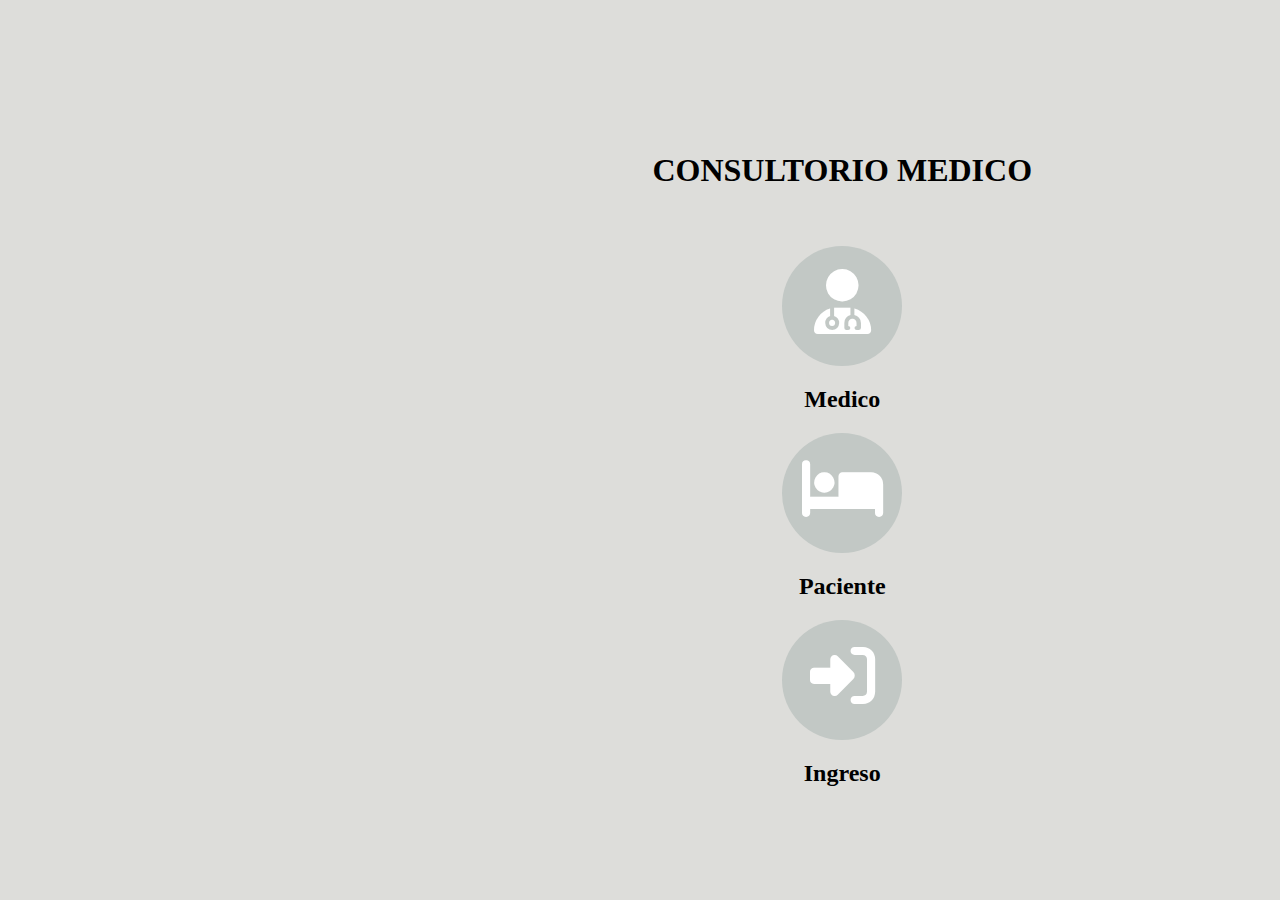
==== fron-end/Inicio.html @ 79e64960 "Vista de registro solo medico jajaja" ====
<!DOCTYPE html>
<html lang="en">

<head>
    <meta charset="UTF-8">
    <meta name="viewport" content="width=device-width, initial-scale=1.0">
    <title>Inicio</title>
    <link rel="stylesheet" href="/fron-end/css/estilos.css">
    <link rel="stylesheet" href="/fron-end/css/all.min.css">
    <link href="https://cdn.jsdelivr.net/npm/bootstrap@5.3.2/dist/css/bootstrap.min.css" rel="stylesheet"
        integrity="sha384-T3c6CoIi6uLrA9TneNEoa7RxnatzjcDSCmG1MXxSR1GAsXEV/Dwwykc2MPK8M2HN" crossorigin="anonymous">
</head>

<body>

    <div class="centradoInicio">

        <center>

            <div class="row">
                <div class="col-lg-6">
                    <h1>CONSULTORIO MEDICO</h1>
                </div>
            </div>
            <br>
            <br>
            <div class="row">

                <div class="col-lg-2">
                    <div class="circul">
                        <a href="/fron-end//RegistroMedico.html">
                        <i class="fa-solid fa-user-doctor doll"></i>
                        </a>
                    </div>
                    <h2 class="fw-normal">Medico</h2>
                </div><!-- /.col-lg-2 -->
                <div class="col-lg-2">
                    <div class="circul">
                        <a href="/fron-end/RegistroPaciente.html">
                            <i class="fa-solid fa-bed doll"></i>
                        </a>
                    </div>
                    <h2 class="fw-normal">Paciente</h2>
                </div><!-- /.col-lg-2 -->

                <div class="col-lg-2">
                    <div class="circul">
                        <a href="/fron-end/RegistroIngreso.html">
                            <i class="fa-solid fa-right-to-bracket doll"></i>
                        </a>
                    </div>
                    <h2 class="fw-normal">Ingreso</h2>
                </div><!-- /.col-lg-2 -->
            </div>
        </center>
    </div>
</body>

</html>
---- fron-end/css/estilos.css ----
.centrado {
    margin-top: 5%;
}

.centradoo {
    margin-top: 10%;
    margin-bottom: 9%;
}

.centradooo {
    margin: 350px 0px 0px 40%;
}
/*pantalla pequeña*/
@media (max-width: 260px) {
    .centradoInicio {
        margin: 12% 0px 0px 5%;
    }
}
/*mediana*/
@media (min-width: 400px) and (max-width: 1000px) {
    .centradoInicio {
        margin: 12% 0px 0px 10%;
    }
}

/*pantalla grandes*/
@media (min-width: 1000px) and (max-width: 2000px) {
    .centradoInicio {
        margin: 12% 0px 0px 32%;
    }
}

.centradooor {
    margin-top: 2%;
    
}

.margenTabla {
    margin: 0px 10px 0px 10px;
}

.col {
    background-color: #C2C8C5;
}

.fondomodaldialog{
    margin-top: 9%;
}


body {
    background-color: #DDDDDA !important;

}

.colorTabla {
    background-color: #f3efef !important;
    margin-top: 1%;

}

.botonregistrar{
    margin: 0% 1% 0% 1%;
}

.circul {
    border-radius: 100%;
    background-color: #C2C8C5;
    width: 120px;
    height: 120px;
    display: block;
    transition: 1s all;
}

.circul:hover {
    background-color: #000000;
    /* width: 200px;
    height: 200px; */
}

.circul i {
    margin-top: 20%;
    font-size: 65px;

}

.topdiv {
    margin-top: 40%;
}

.doll{
    color: rgb(255, 255, 255);
}

.modal-footer {
    flex-direction: column;
}
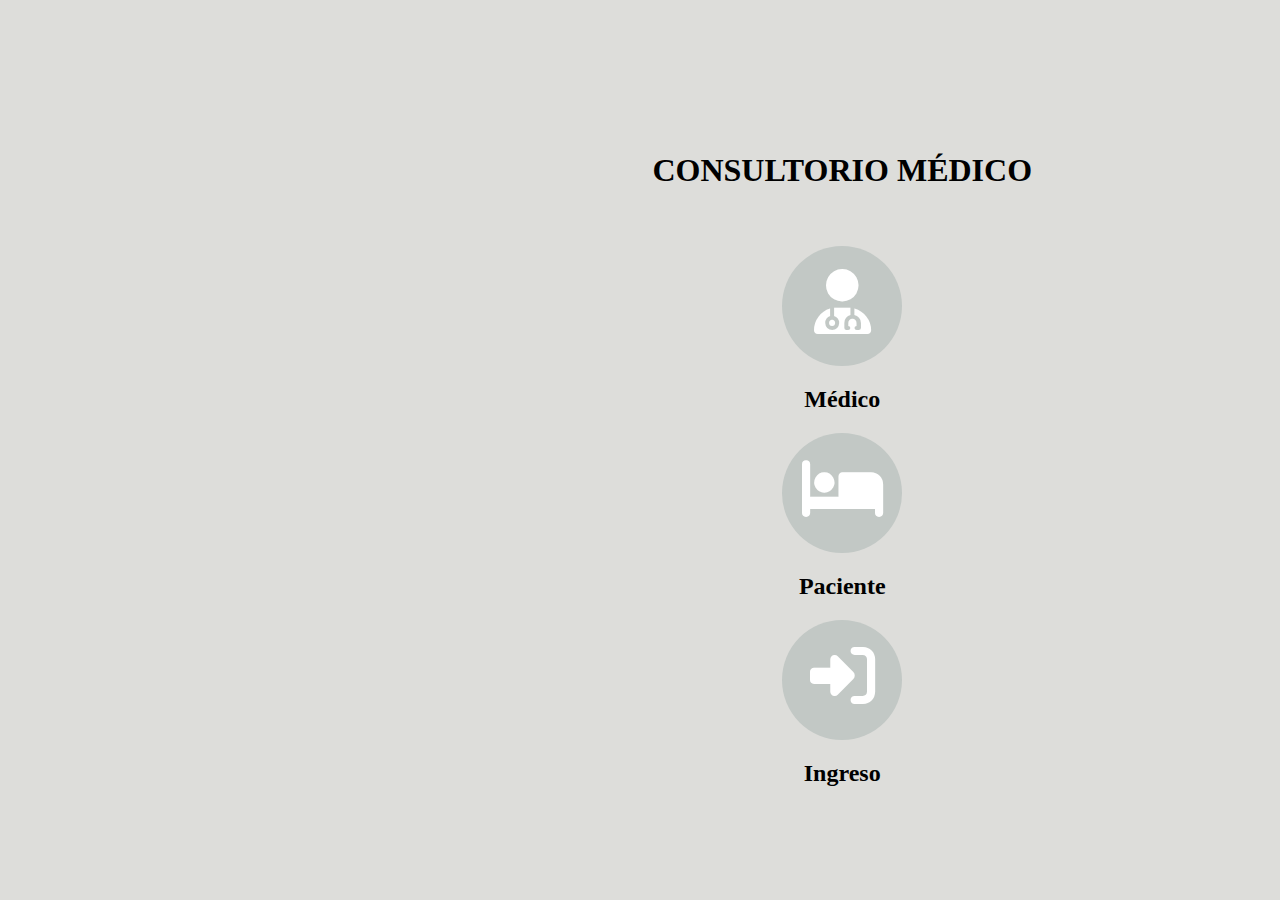
==== commit 599bda82: "Corrección ortográfica" ====
--- a/fron-end/Inicio.html
+++ b/fron-end/Inicio.html
@@ -4,6 +4,7 @@
 <head>
     <meta charset="UTF-8">
     <meta name="viewport" content="width=device-width, initial-scale=1.0">
+    <link rel="icon" type="image/png" href="/fron-end/img/logo.png">
     <title>Inicio</title>
     <link rel="stylesheet" href="/fron-end/css/estilos.css">
     <link rel="stylesheet" href="/fron-end/css/all.min.css">
@@ -19,7 +20,7 @@
 
             <div class="row">
                 <div class="col-lg-6">
-                    <h1>CONSULTORIO MEDICO</h1>
+                    <h1>CONSULTORIO MÉDICO</h1>
                 </div>
             </div>
             <br>
@@ -32,7 +33,7 @@
                         <i class="fa-solid fa-user-doctor doll"></i>
                         </a>
                     </div>
-                    <h2 class="fw-normal">Medico</h2>
+                    <h2 class="fw-normal">Médico</h2>
                 </div><!-- /.col-lg-2 -->
                 <div class="col-lg-2">
                     <div class="circul">
--- a/fron-end/css/estilos.css
+++ b/fron-end/css/estilos.css
@@ -10,12 +10,14 @@
 .centradooo {
     margin: 350px 0px 0px 40%;
 }
+
 /*pantalla pequeña*/
 @media (max-width: 260px) {
     .centradoInicio {
         margin: 12% 0px 0px 5%;
     }
 }
+
 /*mediana*/
 @media (min-width: 400px) and (max-width: 1000px) {
     .centradoInicio {
@@ -30,9 +32,20 @@
     }
 }
 
+#estado {
+    width: 135px;
+}
+#estado option {
+    text-align: center; 
+}
+
+.derecha {
+    width: 10%;
+}
+
 .centradooor {
     margin-top: 2%;
-    
+
 }
 
 .margenTabla {
@@ -43,7 +56,7 @@
     background-color: #C2C8C5;
 }
 
-.fondomodaldialog{
+.fondomodaldialog {
     margin-top: 9%;
 }
 
@@ -59,7 +72,7 @@
 
 }
 
-.botonregistrar{
+.botonregistrar {
     margin: 0% 1% 0% 1%;
 }
 
@@ -88,7 +101,7 @@
     margin-top: 40%;
 }
 
-.doll{
+.doll {
     color: rgb(255, 255, 255);
 }
 
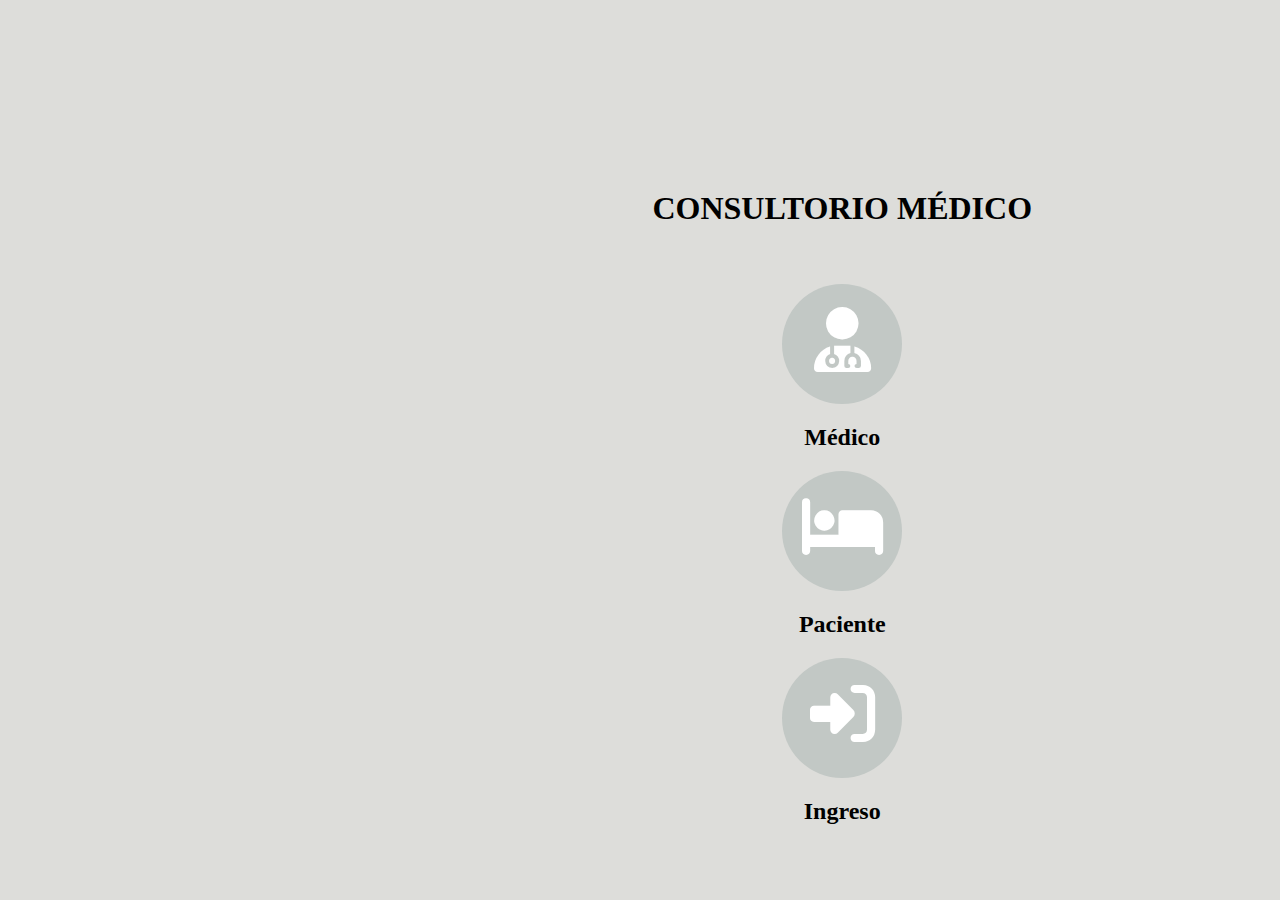
==== commit 790c7eff: "." ====
--- a/fron-end/Inicio.html
+++ b/fron-end/Inicio.html
@@ -11,6 +11,7 @@
     <link href="https://cdn.jsdelivr.net/npm/bootstrap@5.3.2/dist/css/bootstrap.min.css" rel="stylesheet"
         integrity="sha384-T3c6CoIi6uLrA9TneNEoa7RxnatzjcDSCmG1MXxSR1GAsXEV/Dwwykc2MPK8M2HN" crossorigin="anonymous">
 </head>
+
 
 <body>
 
@@ -55,6 +56,7 @@
             </div>
         </center>
     </div>
+    <br>
 </body>
 
 </html>--- a/fron-end/css/estilos.css
+++ b/fron-end/css/estilos.css
@@ -28,7 +28,7 @@
 /*pantalla grandes*/
 @media (min-width: 1000px) and (max-width: 2000px) {
     .centradoInicio {
-        margin: 12% 0px 0px 32%;
+        margin: 15% 0px 0px 32%;
     }
 }
 
@@ -57,7 +57,7 @@
 }
 
 .fondomodaldialog {
-    margin-top: 9%;
+    margin-top: 2%;
 }
 
 
@@ -107,4 +107,4 @@
 
 .modal-footer {
     flex-direction: column;
-}+}
